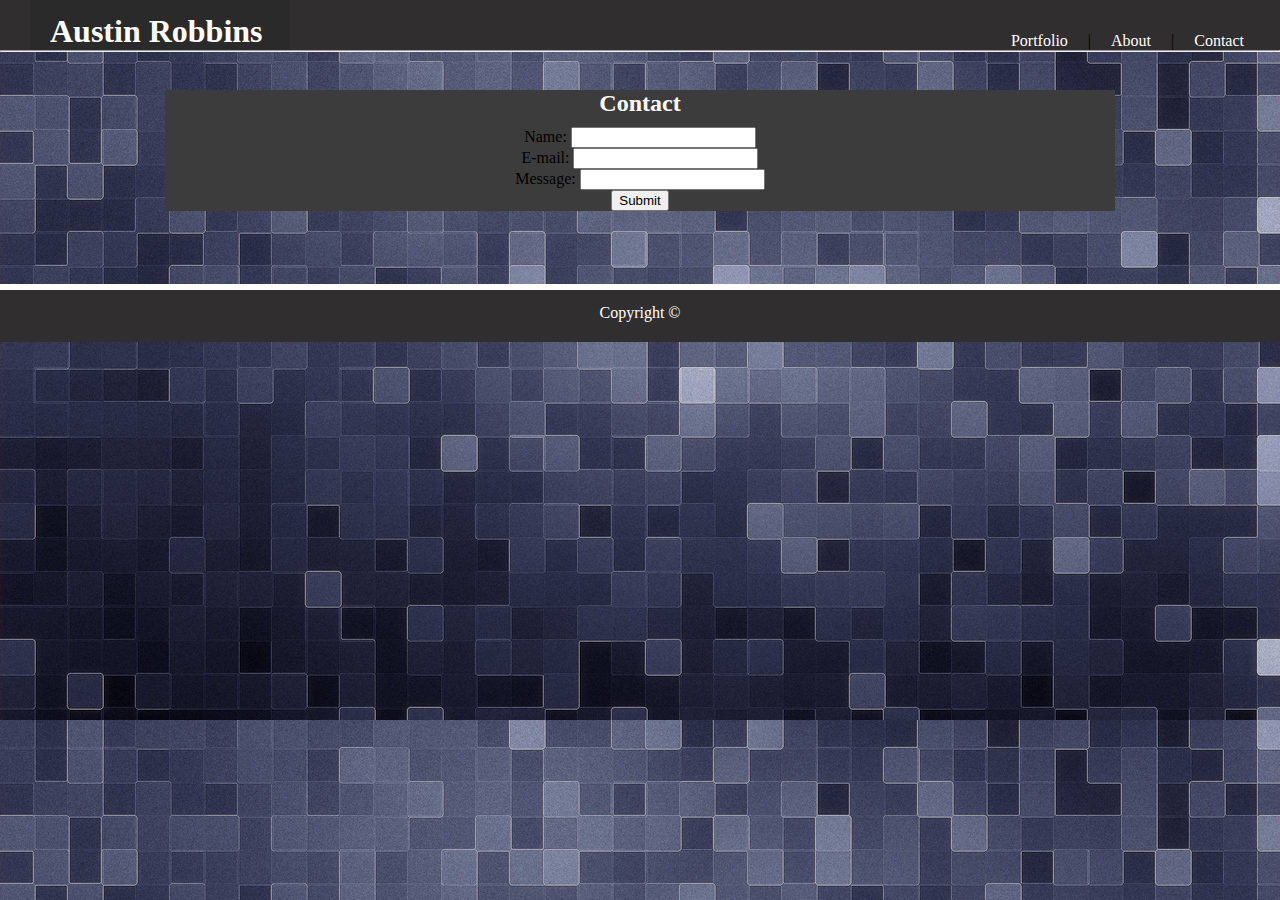
==== contact.html @ 8ac6f9f9 "Strict portfolio page and About page, incomplete contact page... Work needs to be done for strict fo" ====
<!DOCTYPE html>
<html lang="en">
<head>
    <meta charset="UTF-8">
    <meta name="viewport" content="width=device-width, initial-scale=1.0">
    <meta http-equiv="X-UA-Compatible" content="ie=edge">
    <link rel="stylesheet" type="text/css" href="assets/css/style.css">
    <title>Document</title>
</head>
<body>
<body>
<header>
    <div class="name">
            <h1>Austin Robbins</h1>
    </div>
        <nav>
            <ul>
                    <li><a href="portfolio.html">Portfolio</a> | </li>
                    <li><a href="Index.html">About</a> | </li>
                    <li><a href="contact.html">Contact</a>  </li>
            </ul>
        </nav>
</header>
<hr>
<br>

<section class="content">
    <h2>Contact</h2>

    <form action="/action_page.php" method="get">
        Name: <input type="text" id="Contactname"name="fname"><br>
        E-mail: <input type="text" id="Contactemail"name="lname"><br>
        Message: <input type="text" id="Contactmessage"name="lname"><br>
        <input type="submit" value="Submit">
      </form>
</div>



</section>     
        

<footer>
        <hr class="hr1"> 
        <p>Copyright ©</p>
    </footer>
</body>
</html>
---- assets/css/style.css ----
* {
    margin: 0 auto; 
}
header {
    display: inline-block;
    align-items: center;
    width: 100%;
    background-color: rgb(48, 46, 46);
    position: relative; 
    height: 50px;
}

h1 {
    color: white;
    text-align: center;
    position: absolute;
    bottom: 0px;
}

.name {
    padding-bottom: 0px;
    position: absolute;
    background-color: rgb(43, 42, 42);
    height: 50px;
    width: 220px;
    margin-left: 30px;
    bottom: 0px;
}

div {
    padding: 20px;
  }

body {
    background-image: url("../images/12.jpg")
}

nav {
    align-items: center;
    justify-content: space-between;
    margin-bottom: 20px;
    display: inline-block;
}

ul {
    list-style-type: none;
    position: absolute;
    right: 20px;
    /* display: 16px; */
    list-style-type: disc;
    padding-left: 0;
    bottom: 0px;
}

li a {
    padding: 16px;
    color: rgb(255, 253, 253);
    text-decoration: none;
}

li {
    list-style-type: none;
    display: inline;
}

section {
      background-color: #3d3c3c;
      text-align: center;
  }

.content {
      width: 950px;
      height: 100%;
      margin: 0 auto;
}

img {
    margin: 1px 20px 10px 50px;
}

h2 {
    margin: 20px 15px 10px 15px;
    color: #ffffff;
}

.colum {
    position: relative;
    display: inline-block;
}

.text {
    background-color: blue;
    color: white;
    height: 40px;
    text-align: center;
    width: 175px;
    padding-top: 25px;
    position: absolute;
    top: 235px;
    left: 82px;
}

footer {
    bottom: -13px;
    padding: 20px;
    border-color: aqua;
    text-align: center;
    background-color: rgb(48, 46, 46);
    margin-top: 60px;
    border: 10px;
    position: relative;
    color: #ffffff;
}

.hr1 {
    background-color: #fff;
    width: 100%;
    top: 0;
    left: 0;
    height: 6px;
    border: 0;
    position: absolute;
}

.picture {
    margin: 0px 0px 0px -239px;
}

.Abouttext {
    margin: -590px 26px 170px 415px;
}

#Contactname {

}

#Contactemail {
    
}

#Contactmessage {
    
}
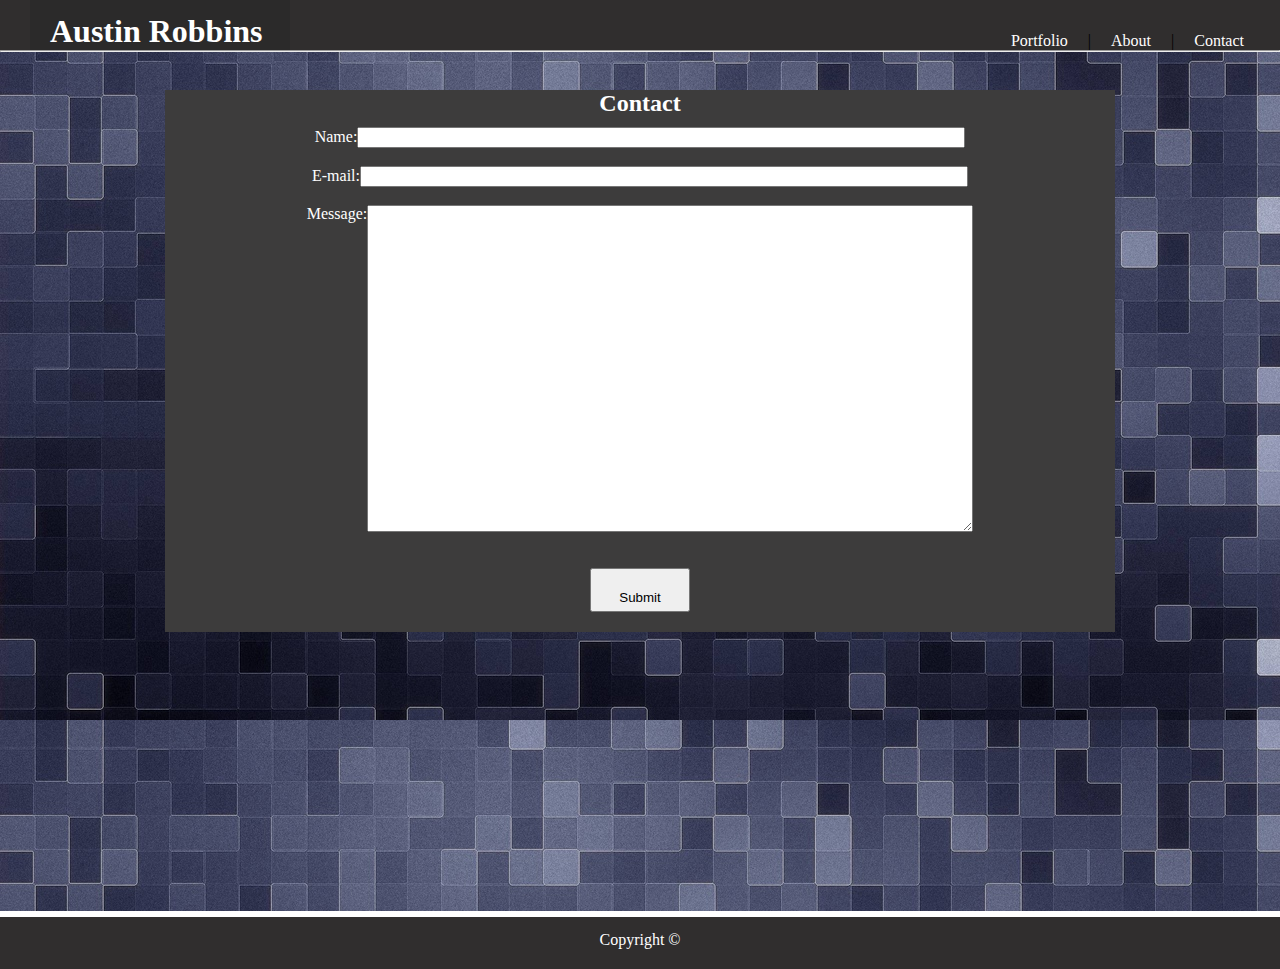
==== commit 5e973451: "Semi Final additions to each page. Again strict only settings for page layout." ====
--- a/contact.html
+++ b/contact.html
@@ -28,10 +28,10 @@
     <h2>Contact</h2>
 
     <form action="/action_page.php" method="get">
-        Name: <input type="text" id="Contactname"name="fname"><br>
-        E-mail: <input type="text" id="Contactemail"name="lname"><br>
-        Message: <input type="text" id="Contactmessage"name="lname"><br>
-        <input type="submit" value="Submit">
+        <font color="white">Name:</font><input type="text" id="Contactname"name="fname"><br> <br> 
+        <font color="white">E-mail:</font><input type="text" id="Contactemail"name="lname"><br> <br>
+        <font color="white">Message:</font><textarea type="text" id="Contactmessage"name="lname"></textarea><br> <br> <br>
+        <input class="button" type="submit" value="Submit">
       </form>
 </div>
 
@@ -40,7 +40,7 @@
 </section>     
         
 
-<footer>
+<footer class="footer2">
         <hr class="hr1"> 
         <p>Copyright ©</p>
     </footer>
--- a/assets/css/style.css
+++ b/assets/css/style.css
@@ -128,16 +128,38 @@
 
 .Abouttext {
     margin: -590px 26px 170px 415px;
+    color: #ffffff;
 }
 
 #Contactname {
-
+    width:600px;
 }
 
 #Contactemail {
-    
+    width: 600px;
 }
 
 #Contactmessage {
-    
+    width: 600px;
+    height: 321px;
+    vertical-align: top;
+}
+
+.footer2 {
+    bottom: -219px;
+    padding: 20px;
+    border-color: aqua;
+    text-align: center;
+    background-color: rgb(48, 46, 46);
+    margin-top: 60px;
+    border: 10px;
+    position: relative;
+    color: #ffffff;
+}
+
+.button {
+    padding: 20px;
+    width: 100px;
+    height: 40px;
+    margin: 0px 0px 20px 0px;
 }